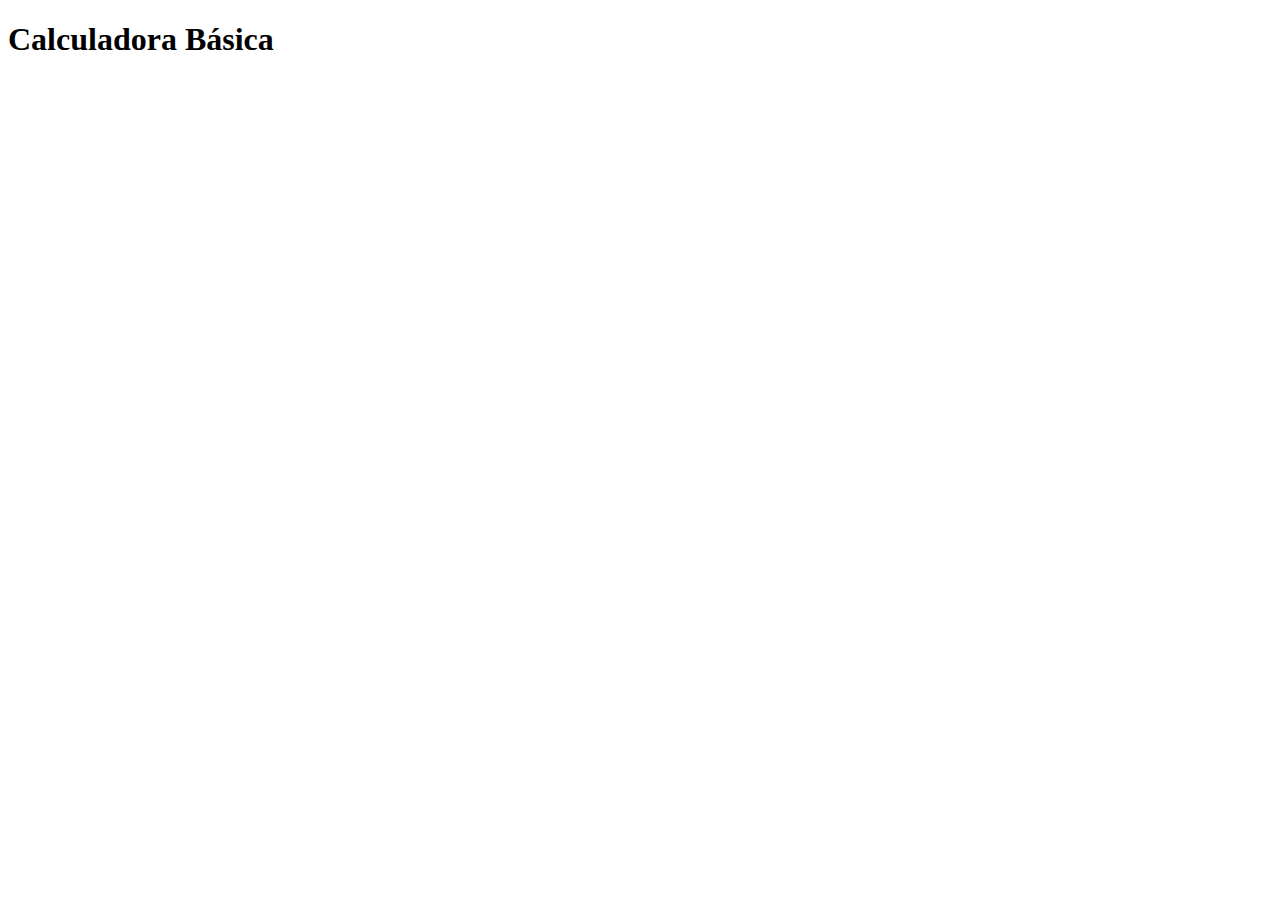
==== calculadora_Lab08/index.html @ 8b6ddad3 "creando el archivo index.html para la calculadora" ====
<!DOCTYPE html>
<html lang="en">
<head>
    <meta charset="UTF-8">
    <meta name="viewport" content="width=device-width, initial-scale=1.0">
    <title>Calculadora Básica</title>
</head>
<body>
    <div class="contenido">
        <h1>Calculadora Básica</h1>
    </div>
</body>
</html>
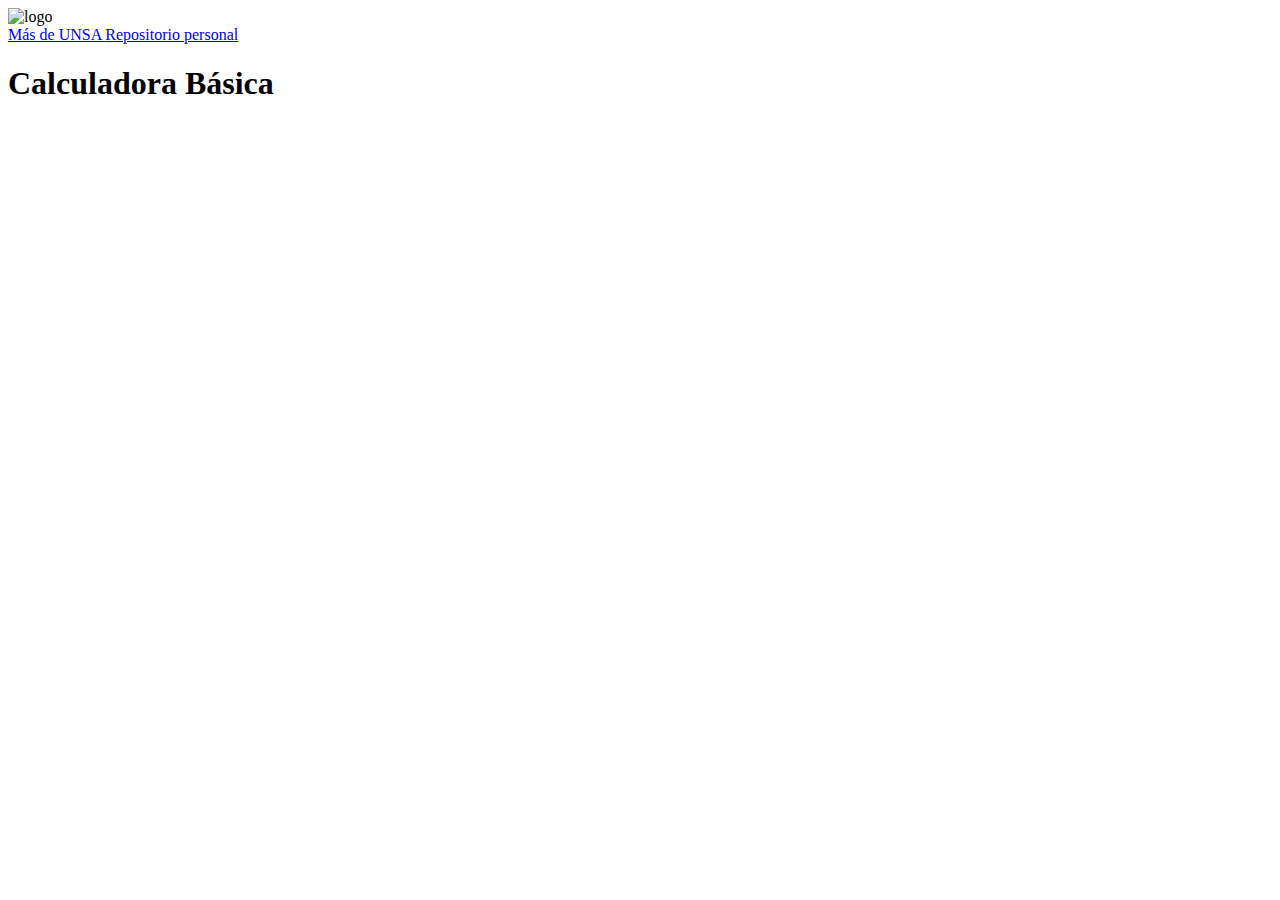
==== commit 44f5b709: "agregando barra de navegación" ====
--- a/calculadora_Lab08/index.html
+++ b/calculadora_Lab08/index.html
@@ -6,6 +6,13 @@
     <title>Calculadora Básica</title>
 </head>
 <body>
+    <nav class="BarraNavegacion">
+        <div class="logo">
+            <picture><img src="imágenes/LOGO_UNSA.png" width="20%" alt="logo"></picture>
+        </div>
+        <a href="https://www.unsa.edu.pe/">Más de UNSA </a>
+        <a href="https://github.com/miguelnodjan/Miguel_Angel_Alvarez_Choque.git">Repositorio personal</a>    
+    </nav>
     <div class="contenido">
         <h1>Calculadora Básica</h1>
     </div>
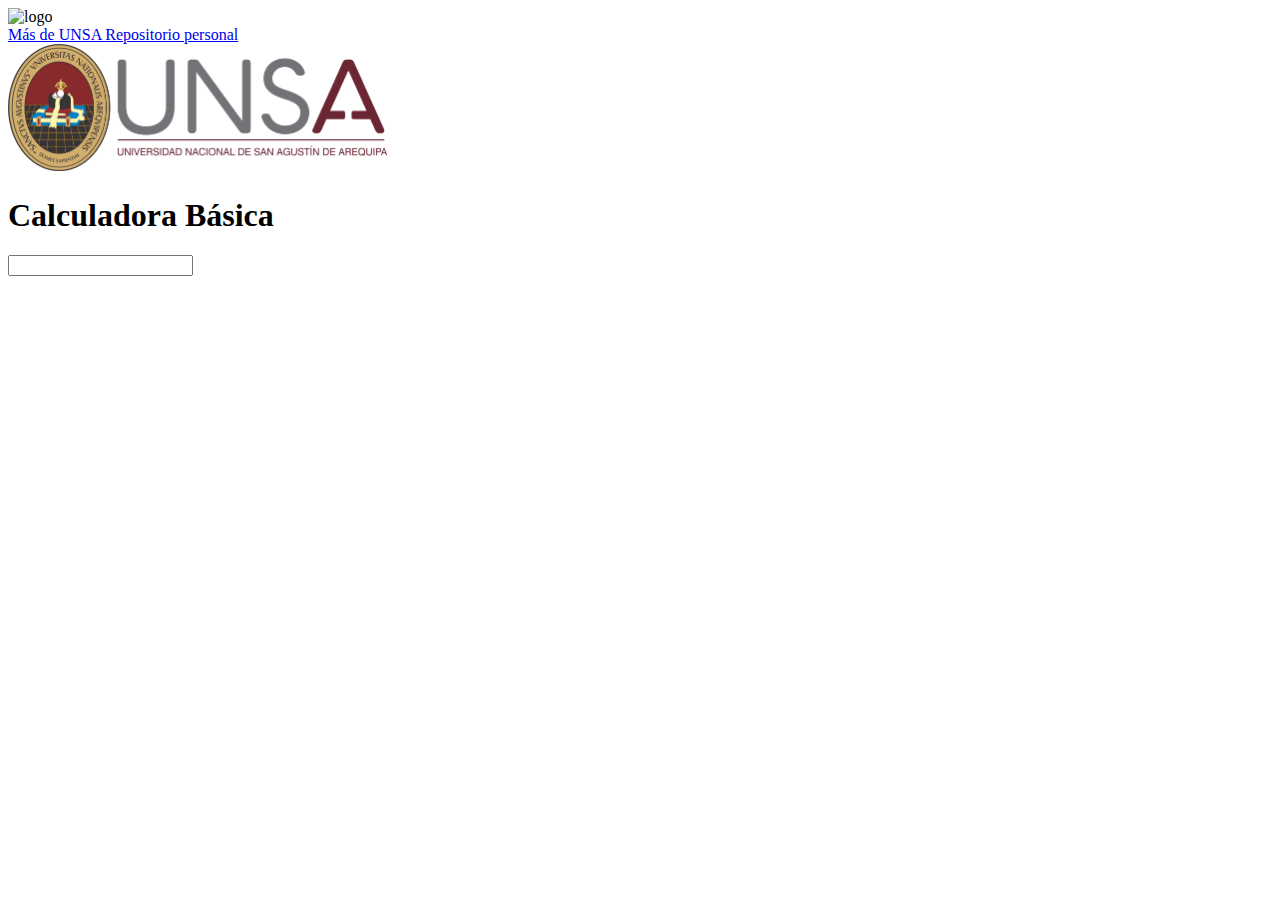
==== commit 7f43dda2: "empezando con el html para la calculadora" ====
--- a/calculadora_Lab08/index.html
+++ b/calculadora_Lab08/index.html
@@ -13,8 +13,13 @@
         <a href="https://www.unsa.edu.pe/">Más de UNSA </a>
         <a href="https://github.com/miguelnodjan/Miguel_Angel_Alvarez_Choque.git">Repositorio personal</a>    
     </nav>
+    <picture><img class="logoCentral" src="LOGO_UNSA.png" width="30%" alt="logo"></picture>
     <div class="contenido">
         <h1>Calculadora Básica</h1>
+        <form action="cgi-bin/calculadora.cgi">
+            <input type="text" readonly name="ecuacion">
+            
+        </form>
     </div>
 </body>
 </html>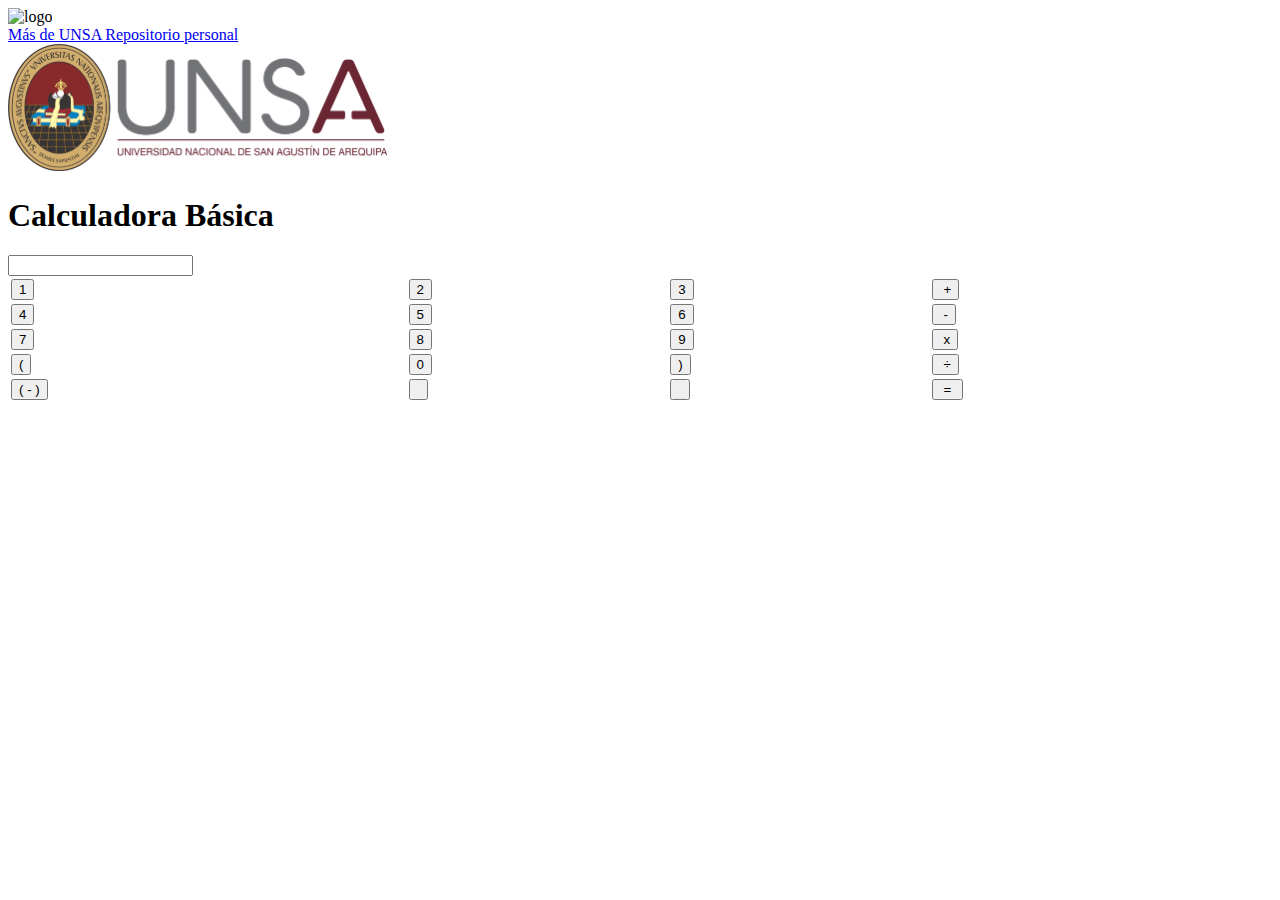
==== commit 8338688a: "creando las teclas de la calculadora y creando el archivo calculadora.cgi" ====
--- a/calculadora_Lab08/index.html
+++ b/calculadora_Lab08/index.html
@@ -16,9 +16,40 @@
     <picture><img class="logoCentral" src="LOGO_UNSA.png" width="30%" alt="logo"></picture>
     <div class="contenido">
         <h1>Calculadora Básica</h1>
-        <form action="cgi-bin/calculadora.cgi">
+        <form action="cgi-bin/calculadora.cgi" method="post">
             <input type="text" readonly name="ecuacion">
-            
+            <table style="width:100%">
+                <tr>
+                    <td>  <input type="button" value="1"></td>
+                    <td><input type="button" value="2"></td>
+                    <td><input type="button" value="3"></td>
+                    <td><input class="operador" type="button" value=" +"></td>
+                </tr>
+                <tr>
+                    <td>  <input type="button" value="4"></td>
+                    <td><input type="button" value="5"></td>
+                    <td><input type="button" value="6"></td>
+                    <td><input class="operador" type="button" value=" -"></td>
+                </tr>
+                <tr>
+                    <td>  <input type="button" value="7"></td>
+                    <td><input type="button" value="8"></td>
+                    <td><input type="button" value="9"></td>
+                    <td><input class="operador" type="button" value=" x"></td>
+                </tr>
+               <tr>
+                    <td>  <input type="button" value="("></td>
+                    <td><input type="button" value="0"></td>
+                    <td><input type="button" value=")"></td>
+                    <td><input class="operador" type="button" value=" ÷"></td>
+                </tr>
+                <tr>
+                    <td>  <input type="button" value="( - )"></td>
+                    <td><input type="button" value=" "></td>
+                    <td><input type="button" value=" "></td>
+                    <td><input class="operador" class="botonBuscar" type="submit" value=" = ">
+                </tr>
+            </table>
         </form>
     </div>
 </body>
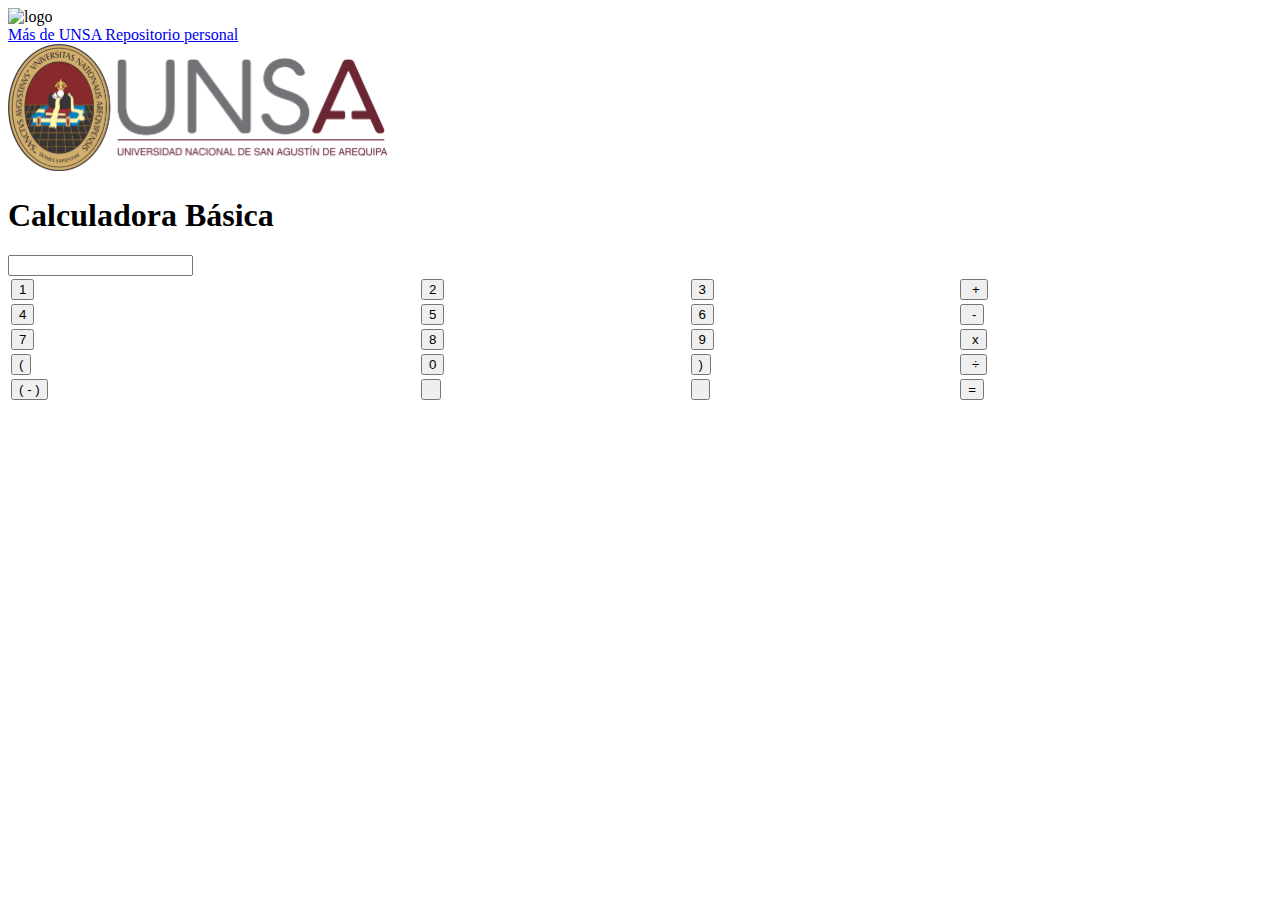
==== commit 432c4f04: "primer intento con expresiones regulares" ====
--- a/calculadora_Lab08/index.html
+++ b/calculadora_Lab08/index.html
@@ -16,7 +16,7 @@
     <picture><img class="logoCentral" src="LOGO_UNSA.png" width="30%" alt="logo"></picture>
     <div class="contenido">
         <h1>Calculadora Básica</h1>
-        <form action="cgi-bin/calculadora.cgi" method="post">
+        <form action="/cgi-bin/calculadora.cgi" method="post">
             <input type="text" readonly name="ecuacion">
             <table style="width:100%">
                 <tr>
@@ -47,7 +47,7 @@
                     <td>  <input type="button" value="( - )"></td>
                     <td><input type="button" value=" "></td>
                     <td><input type="button" value=" "></td>
-                    <td><input class="operador" class="botonBuscar" type="submit" value=" = ">
+                    <td><input class="operador" class="botonBuscar" type="submit" name="operacion" value="="></td>
                 </tr>
             </table>
         </form>
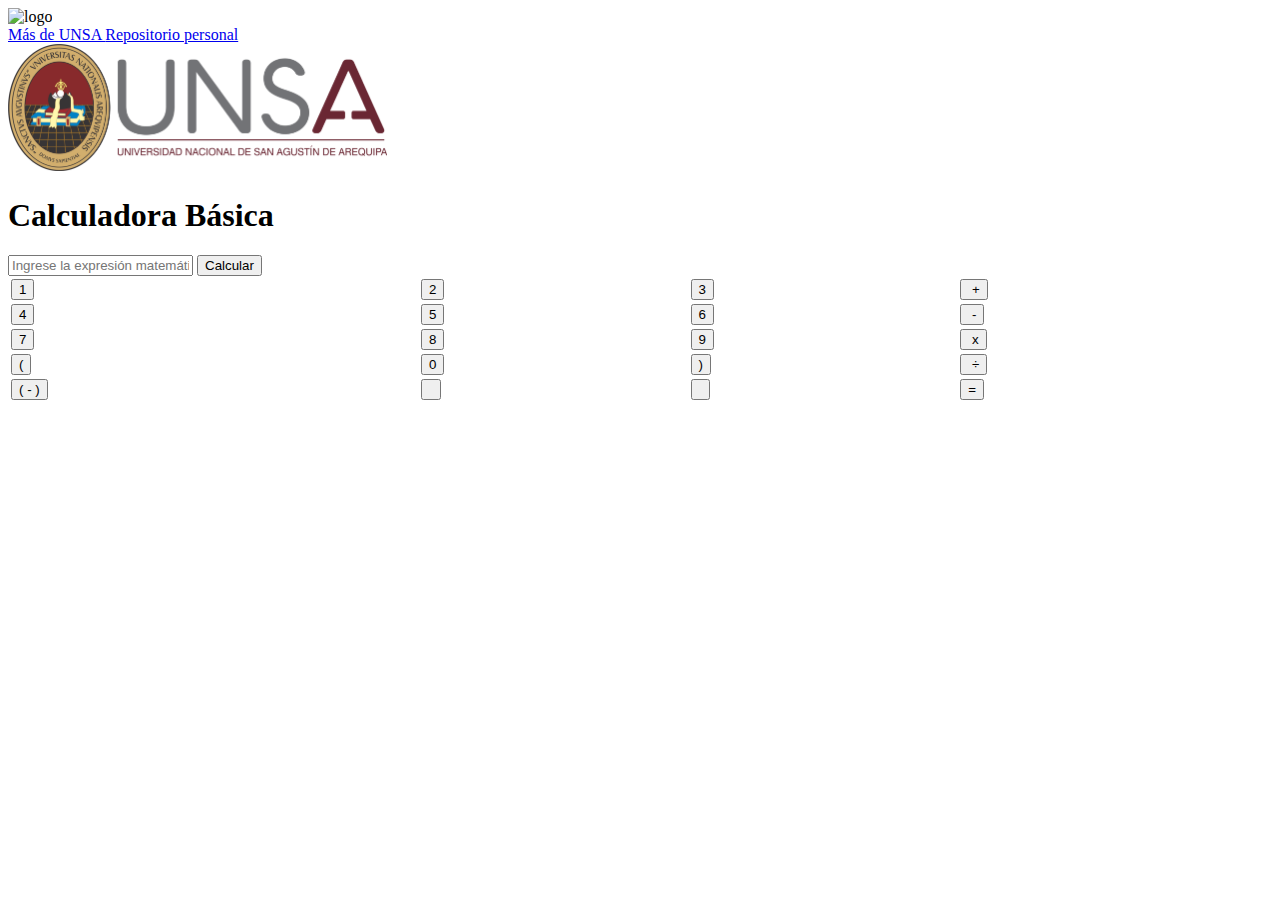
==== commit 82315fbe: "Corrigiendo detalles al programa en el cgi y en el html" ====
--- a/calculadora_Lab08/index.html
+++ b/calculadora_Lab08/index.html
@@ -3,6 +3,7 @@
 <head>
     <meta charset="UTF-8">
     <meta name="viewport" content="width=device-width, initial-scale=1.0">
+	<link rel="stylesheet" type="text/css" href="css/style.css">
     <title>Calculadora Básica</title>
 </head>
 <body>
@@ -16,8 +17,9 @@
     <picture><img class="logoCentral" src="LOGO_UNSA.png" width="30%" alt="logo"></picture>
     <div class="contenido">
         <h1>Calculadora Básica</h1>
-        <form action="/cgi-bin/calculadora.cgi" method="post">
-            <input type="text" readonly name="ecuacion">
+        <form action="cgi-bin/calculadora2.cgi" method="post">
+            <input type="text" name="expresion" placeholder="Ingrese la expresión matemática" required>
+            <input type="submit" value="Calcular">
             <table style="width:100%">
                 <tr>
                     <td>  <input type="button" value="1"></td>
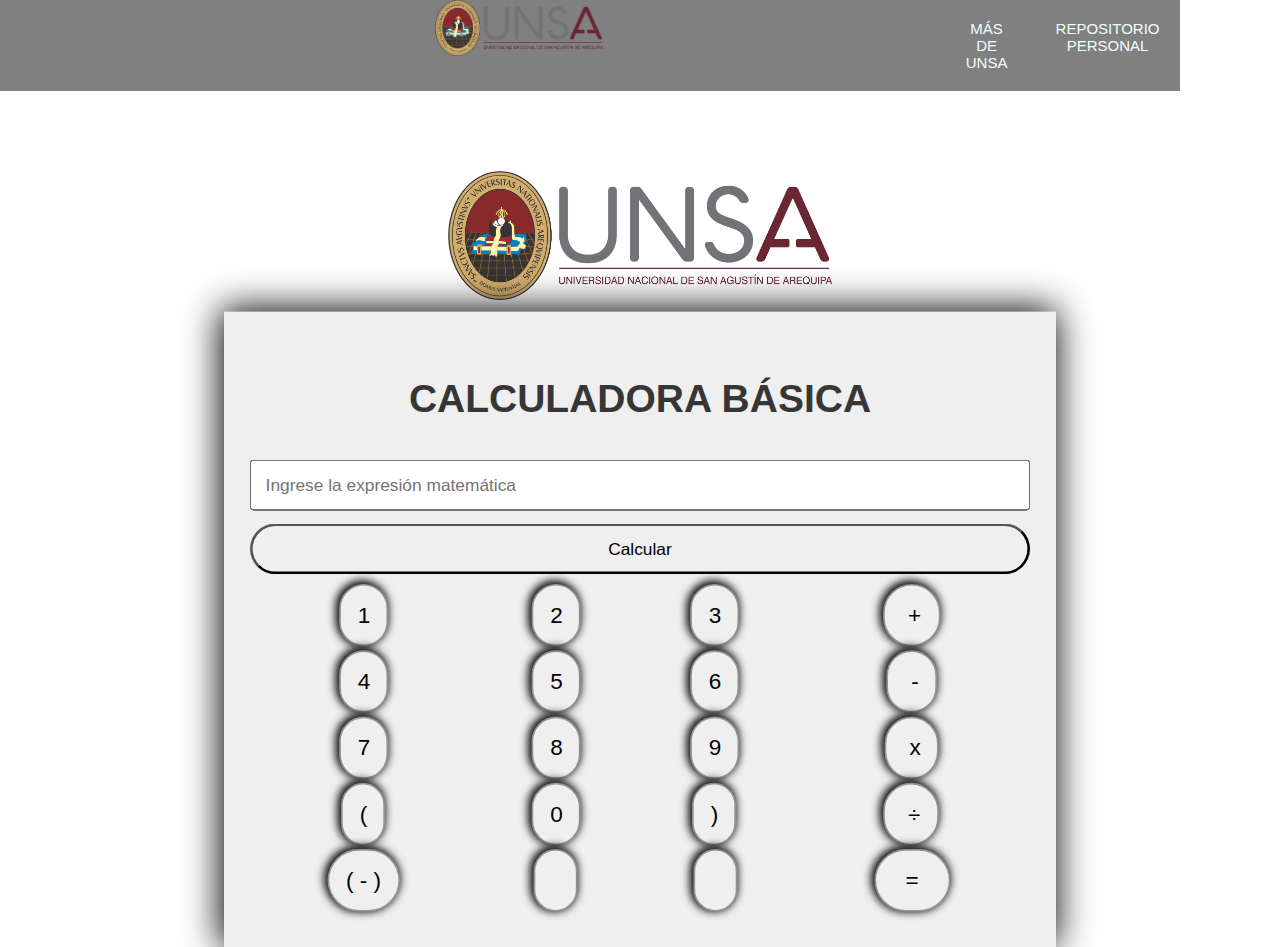
==== commit deae790d: "Añadiendo clases en el HTML y terminando con el CSS" ====
--- a/calculadora_Lab08/index.html
+++ b/calculadora_Lab08/index.html
@@ -9,47 +9,47 @@
 <body>
     <nav class="BarraNavegacion">
         <div class="logo">
-            <picture><img src="imágenes/LOGO_UNSA.png" width="20%" alt="logo"></picture>
+            <picture><img src="LOGO_UNSA.png" width="20%" alt="logo"></picture>
         </div>
         <a href="https://www.unsa.edu.pe/">Más de UNSA </a>
         <a href="https://github.com/miguelnodjan/Miguel_Angel_Alvarez_Choque.git">Repositorio personal</a>    
     </nav>
     <picture><img class="logoCentral" src="LOGO_UNSA.png" width="30%" alt="logo"></picture>
     <div class="contenido">
-        <h1>Calculadora Básica</h1>
-        <form action="cgi-bin/calculadora2.cgi" method="post">
-            <input type="text" name="expresion" placeholder="Ingrese la expresión matemática" required>
-            <input type="submit" value="Calcular">
+        <h1 class="titulo">Calculadora Básica</h1>
+        <form class="contenedor" action="cgi-bin/calculadora2.cgi" method="post">
+            <input class="respuesta" type="text" name="expresion" placeholder="Ingrese la expresión matemática" required>
+            <input class="botonCalcular" type="submit" value="Calcular">
             <table style="width:100%">
                 <tr>
-                    <td>  <input type="button" value="1"></td>
-                    <td><input type="button" value="2"></td>
-                    <td><input type="button" value="3"></td>
-                    <td><input class="operador" type="button" value=" +"></td>
+                    <td>  <input class="boton" type="button" value="1"></td>
+                    <td><input class="boton" type="button" value="2"></td>
+                    <td><input class="boton" type="button" value="3"></td>
+                    <td><input class="boton"  class="operador" type="button" value=" +"></td>
                 </tr>
                 <tr>
-                    <td>  <input type="button" value="4"></td>
-                    <td><input type="button" value="5"></td>
-                    <td><input type="button" value="6"></td>
-                    <td><input class="operador" type="button" value=" -"></td>
+                    <td>  <input class="boton" type="button" value="4"></td>
+                    <td><input class="boton" type="button" value="5"></td>
+                    <td><input class="boton" type="button" value="6"></td>
+                    <td><input class="boton"  class="operador" type="button" value=" -"></td>
                 </tr>
                 <tr>
-                    <td>  <input type="button" value="7"></td>
-                    <td><input type="button" value="8"></td>
-                    <td><input type="button" value="9"></td>
-                    <td><input class="operador" type="button" value=" x"></td>
+                    <td><input class="boton" type="button" value="7"></td>
+                    <td><input class="boton" type="button" value="8"></td>
+                    <td><input class="boton" type="button" value="9"></td>
+                    <td><input class="boton"  class="operador" type="button" value=" x"></td>
                 </tr>
                <tr>
-                    <td>  <input type="button" value="("></td>
-                    <td><input type="button" value="0"></td>
-                    <td><input type="button" value=")"></td>
-                    <td><input class="operador" type="button" value=" ÷"></td>
+                    <td><input class="boton" type="button" value="("></td>
+                    <td><input class="boton" type="button" value="0"></td>
+                    <td><input class="boton" type="button" value=")"></td>
+                    <td><input class="boton"  class="operador" type="button" value=" ÷"></td>
                 </tr>
                 <tr>
-                    <td>  <input type="button" value="( - )"></td>
-                    <td><input type="button" value=" "></td>
-                    <td><input type="button" value=" "></td>
-                    <td><input class="operador" class="botonBuscar" type="submit" name="operacion" value="="></td>
+                    <td><input class="boton" type="button" value="( - )"></td>
+                    <td><input class="boton" type="button" value=" "></td>
+                    <td><input class="boton" type="button" value=" "></td>
+                    <td><input class="boton"  class="operador" class="botonBuscar" type="submit" name="operacion" value="  =  "></td>
                 </tr>
             </table>
         </form>
--- a/calculadora_Lab08/css/style.css
+++ b/calculadora_Lab08/css/style.css
@@ -0,0 +1,90 @@
+
+body{
+    margin: 0;
+    padding: 0;
+    font-size: 14px;
+    font-family: Arial, Helvetica, sans-serif;
+    text-align: center;
+}
+.logo{
+    margin-left: 100px;
+}
+.BarraNavegacion {
+    display: flex;
+    margin-right: 100px;
+    background: grey;
+    ;
+
+}
+.BarraNavegacion a {
+    display: block;
+    padding: 20px 20px;
+    color: azure;
+    text-decoration: none;
+    text-transform: uppercase;
+    font-size: 15px;
+}
+.BarraNavegacion a:hover {
+    background: #5a5959;
+}
+.logoCentral{
+    margin-top: 80px;
+    margin-bottom: 32px;
+    
+}
+.contenido {
+    max-width: 600px;
+    margin: 50px auto;
+    padding: 20px;
+    background-color: #efefef;
+    box-shadow: 0 0 10px rgba(0, 0, 0, 0.1);
+    box-shadow: -1px -1px 27px 1px #000000;
+    transform: scale(1.3);
+}
+
+form {
+    display: flex;
+    flex-direction: column;
+    
+}
+
+input {
+    margin-bottom: 10px;
+    padding: 10px;
+}
+.boton{
+    border-radius: 100px;
+    border: 1px solid #939393;
+    size:  20px;
+    box-shadow: -1px -1px 5px 1px #000000;
+    transform: scale(1.3);
+}
+.boton:hover{
+    border: 1px solid #a1a1a1;
+    background-color: #cccccc;
+    transform: scale(1.1);
+}
+.botonCalcular{
+    border-radius: 100px;
+}
+.respuesta{
+
+}
+.respuesta:hover{
+    transform: scale(1.1);
+    
+}
+.botonCalcular:hover{
+    border: 1px solid #5d5d5d;
+    background-color: #5a5959;
+    
+}
+.titulo{
+    text-transform: uppercase;
+	font-size:30px;
+	padding: 10px;
+	text-align:center;
+	color:#363636;
+    
+
+}